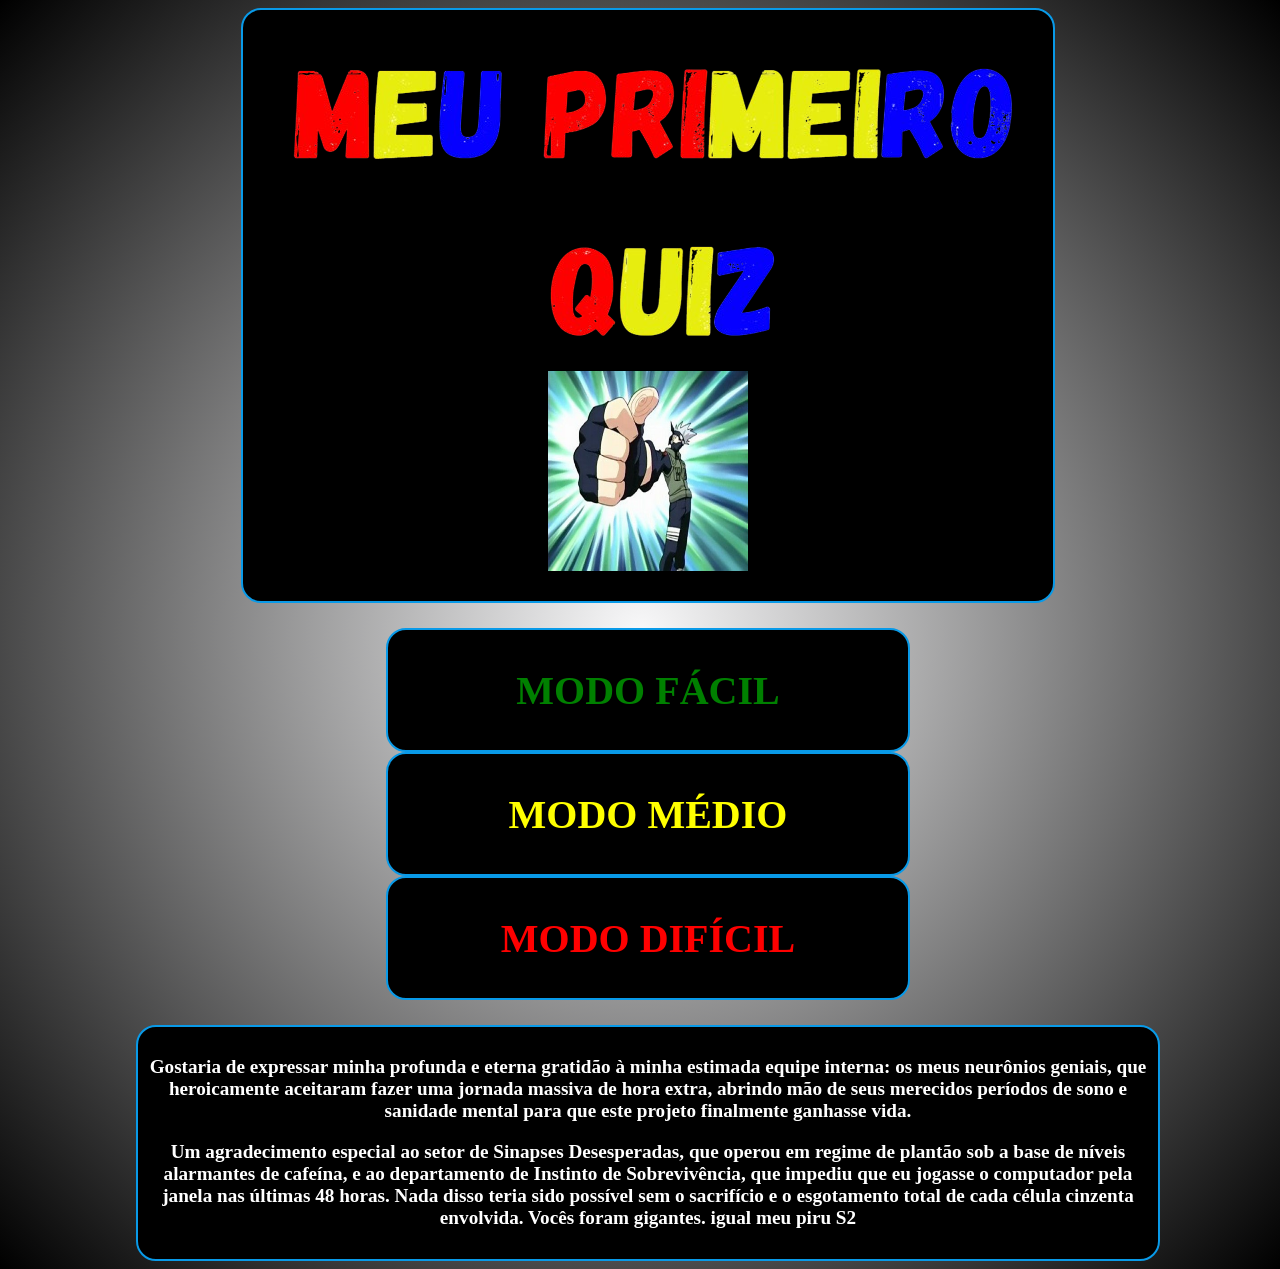
==== src/pages/CentralQuiz.html @ 0421c969 "Alterações profundas no código, além da versão beta da primeira pagina" ====
<!DOCTYPE html>
<html lang="pt-br">
<head>
    <meta charset="UTF-8">
    <meta name="viewport" content="width=device-width, initial-scale=1.0">
    <link rel="stylesheet" href="../style css/estrutura.css">
    <title>Página principal</title>
</head>
<body>
    <header>
        <section>
            <article class="CaixaCentral">
            <img src="../assets/meu_primeiro_quiz-removebg-preview.png">
            <img src="../assets/hatake-kakashi-10122008.jpg"
            height="200px";
            width="200px";>
            </article>
        </section>
    </header>
    <main>
        <section>
            <article class="respostas">
                <a href="EASY.html" id="Link" style="color: green;">MODO FÁCIL</a>
            </article>
        </section>
        <section class="respostas">
            <article>
                <a href="MID.HTML" id="Link" style="color: yellow;">MODO MÉDIO</a>
            </article>
        </section>

        <section>
            <article class="respostas">
                <a href="HARD.HTML" id="Link" style="color: red;">MODO DIFÍCIL</a>
            </article>
        </section>

    </main>
    <footer class="créditos">
        <section>
            <p>Gostaria de expressar minha profunda e eterna gratidão à minha estimada equipe interna: os meus neurônios geniais, que heroicamente aceitaram fazer uma jornada massiva de hora extra, abrindo mão de seus merecidos períodos de sono e sanidade mental para que este projeto finalmente ganhasse vida.</p>
            <p>Um agradecimento especial ao setor de Sinapses Desesperadas, que operou em regime de plantão sob a base de níveis alarmantes de cafeína, e ao departamento de Instinto de Sobrevivência, que impediu que eu jogasse o computador pela janela nas últimas 48 horas. Nada disso teria sido possível sem o sacrifício e o esgotamento total de cada célula cinzenta envolvida. Vocês foram gigantes. igual meu piru S2</p>
        </section>
    </footer>
</body>
</html>
---- src/style css/estrutura.css ----
body{
 background-color: rgb(120, 67, 67);
 display: flex;
 justify-content: center;
 flex-direction:column;
 align-items: center;
 width: 100%;
 gap: 25px;
 background: radial-gradient(circle , rgb(249, 249, 250), rgb(0, 0, 0));
}

a{
    text-decoration: none;
    font-size: 2.5rem;
    font-family: 'Alfa Slab One', cursive;
    color: white;
}

a:hover{
    font-size: 3rem;
    transition: ease 1s;
}

p{
    color: white;
    font-family: 'Alfa Slab One', cursive;
    font-weight: 900;
}

h1{
    font-family: 'Alfa Slab One', cursive;
    font-weight: 900;
    font-size: 4rem;
    color: rgb(255, 255, 255) ;}


/*customização do texto para deixar o botão bonito*/
.botao-texto{
    background: none;
    border: none;
    padding: 10;
    font: inherit;
    color: rgb(255, 255, 255);
    text-decoration: underline;
    cursor: pointer;
    gap: 10px;
    text-decoration: none;
    font-size: 2.5rem;
    font-family: 'Alfa Slab One', cursive;
    transition: 2s ease

}

/*Caixa central usada para estilizar a pergunta e a imagem*/
.CaixaCentral{
    border-radius: 20px;
    border: 2px solid rgb(9, 154, 232);
    background-color: black;
    display: flex;
    flex-direction:column;
    justify-content: center;
    height: auto;
    width: 750px;
    align-items: center;
    gap: 10px;
    padding: 30px;
}

/*Caixa usada para conter as respostas*/
.respostas{
    height: 100px;
    width:500px;
    background-color: rgb(0, 0, 0);
    border-radius:5px;
    border: 2px solid rgb(9, 154, 232);
    align-items: center;
    display:flex;
    justify-content: center;
    gap: 10px;
    padding: 10px;
    border-radius: 20px;
}
/*ID usado para estilizar o link que vai para outros modos*/
#Link{
    color: rgb(0, 0, 0);
    font-weight: 900;
}

.créditos{
    background-color: rgb(0, 0, 0);
    color: rgb(9, 154, 232);
    font-size: 1.2rem;
    display: flex;
    flex-direction:center;
    justify-content: center;
    text-align: center;
    border: 2px solid rgb(9, 154, 232);
    height: auto;
    width:1000px;
    gap: 10px;
    align-items:center;
    padding: 10px;
    border: 2px solid;
    border-radius: 20px;
}

#titulo{
    font-size: 4rem;
    color: red;
    font-family: 'Alfa Slab One', cursive;
}

.dica{
    height: auto;
    width: 1000px;
    display: flex;
    flex-direction:row;
    justify-content: center;
    align-items: center;
    padding: 30px;
    gap: 10px;
}

.tela-escondida{
    display: none !important;
}

/*classe container utilizada para organizar as caixas do index*/
.container-box{
    display: flex;
    flex-direction: row;
    align-items: center;
    justify-content: center;
    height: 400px;
    width: 1200px;
    border: 2px solid;
    background-color:purple ;
    padding: 20px;
    gap: 90px;
}
/*classe usada para guardar as imagens dos jogos*/
.estilização-games{
    display: flex;
    flex-direction: column;
    align-items: center;
    height: 300px;
    width: 300px;
    background-color:rgb(11, 184, 236) ;
}
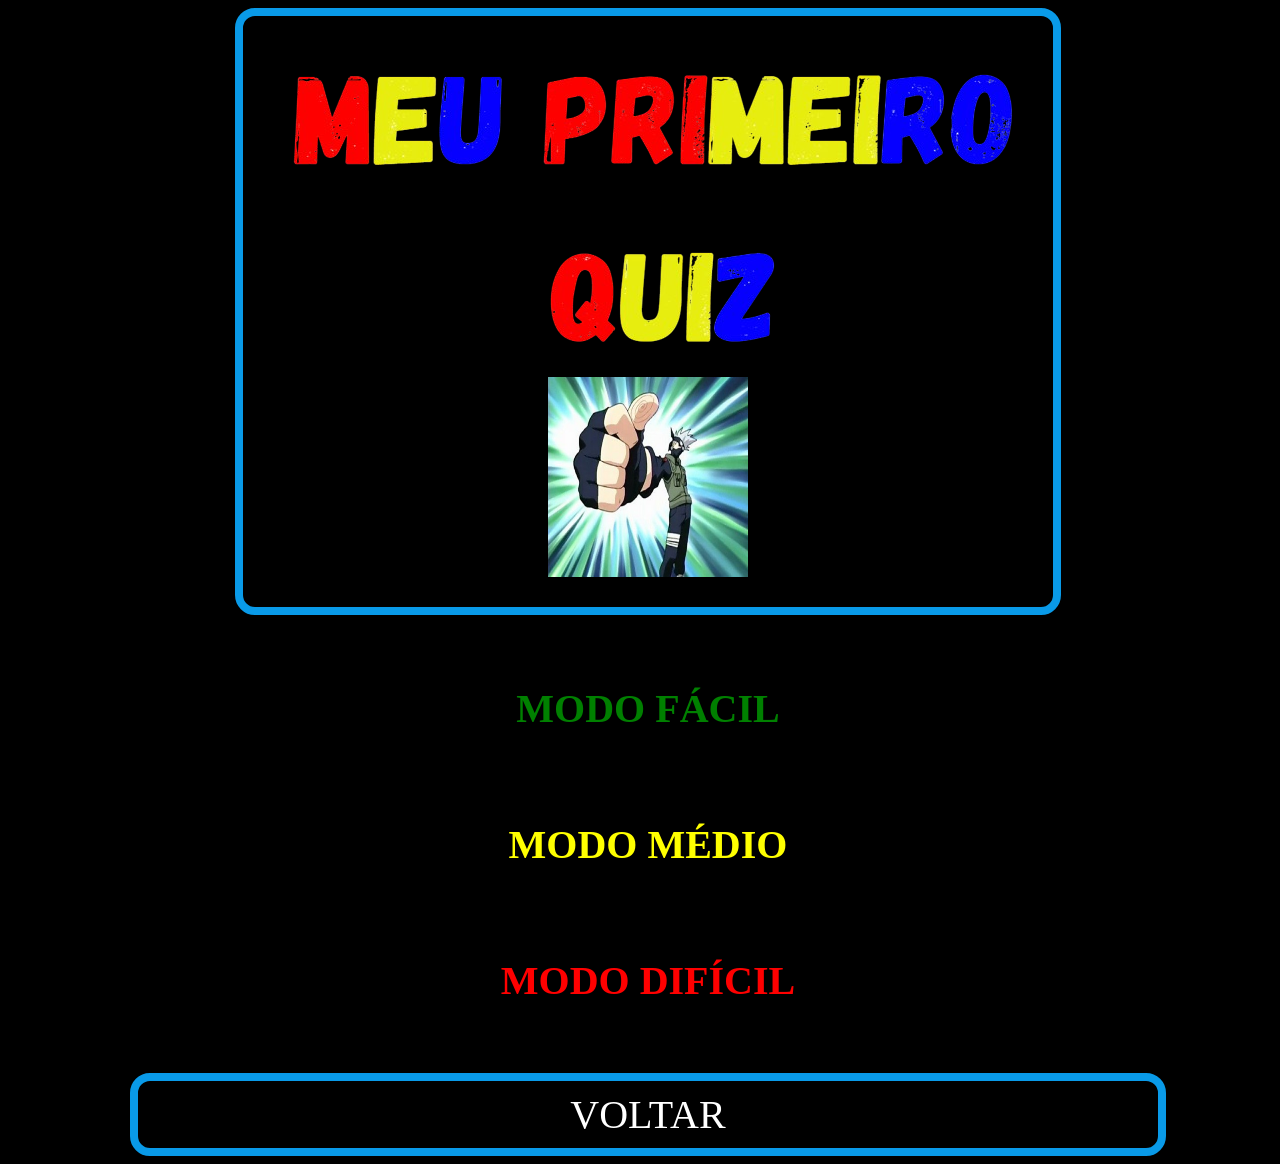
==== commit 30195a82: "terminei o hub, agora irei começar o primeiro jogo" ====
--- a/src/pages/CentralQuiz.html
+++ b/src/pages/CentralQuiz.html
@@ -38,8 +38,7 @@
     </main>
     <footer class="créditos">
         <section>
-            <p>Gostaria de expressar minha profunda e eterna gratidão à minha estimada equipe interna: os meus neurônios geniais, que heroicamente aceitaram fazer uma jornada massiva de hora extra, abrindo mão de seus merecidos períodos de sono e sanidade mental para que este projeto finalmente ganhasse vida.</p>
-            <p>Um agradecimento especial ao setor de Sinapses Desesperadas, que operou em regime de plantão sob a base de níveis alarmantes de cafeína, e ao departamento de Instinto de Sobrevivência, que impediu que eu jogasse o computador pela janela nas últimas 48 horas. Nada disso teria sido possível sem o sacrifício e o esgotamento total de cada célula cinzenta envolvida. Vocês foram gigantes. igual meu piru S2</p>
+            <a href="../../index.html">VOLTAR</a>
         </section>
     </footer>
 </body>
--- a/src/style css/estrutura.css
+++ b/src/style css/estrutura.css
@@ -1,12 +1,11 @@
 body{
- background-color: rgb(120, 67, 67);
+ background-color: rgb(0, 0, 0);
  display: flex;
  justify-content: center;
  flex-direction:column;
  align-items: center;
  width: 100%;
  gap: 25px;
- background: radial-gradient(circle , rgb(249, 249, 250), rgb(0, 0, 0));
 }
 
 a{
@@ -33,6 +32,12 @@
     font-size: 4rem;
     color: rgb(255, 255, 255) ;}
 
+h2{
+    font-family: 'Alfa Slab One', cursive;
+    font-weight: 900;
+    font-size: 2rem;
+    color: rgb(255, 255, 255) ;}
+
 
 /*customização do texto para deixar o botão bonito*/
 .botao-texto{
@@ -54,7 +59,7 @@
 /*Caixa central usada para estilizar a pergunta e a imagem*/
 .CaixaCentral{
     border-radius: 20px;
-    border: 2px solid rgb(9, 154, 232);
+    border: 8px solid rgb(9, 154, 232);
     background-color: black;
     display: flex;
     flex-direction:column;
@@ -72,7 +77,7 @@
     width:500px;
     background-color: rgb(0, 0, 0);
     border-radius:5px;
-    border: 2px solid rgb(9, 154, 232);
+    border: 8px solid;
     align-items: center;
     display:flex;
     justify-content: center;
@@ -88,19 +93,17 @@
 
 .créditos{
     background-color: rgb(0, 0, 0);
-    color: rgb(9, 154, 232);
     font-size: 1.2rem;
     display: flex;
     flex-direction:center;
     justify-content: center;
     text-align: center;
-    border: 2px solid rgb(9, 154, 232);
+    border: 8px solid rgb(9, 154, 232);
     height: auto;
     width:1000px;
     gap: 10px;
     align-items:center;
     padding: 10px;
-    border: 2px solid;
     border-radius: 20px;
 }
 
@@ -133,8 +136,6 @@
     justify-content: center;
     height: 400px;
     width: 1200px;
-    border: 2px solid;
-    background-color:purple ;
     padding: 20px;
     gap: 90px;
 }
@@ -145,5 +146,13 @@
     align-items: center;
     height: 300px;
     width: 300px;
-    background-color:rgb(11, 184, 236) ;
+}
+.CaixaTransição{
+    border: 2px solid black;
+    display: flex;
+    justify-content: center;
+    align-items: center;
+    height: 100px;
+    width: 100px;
+    border-radius: 100%;
 }
